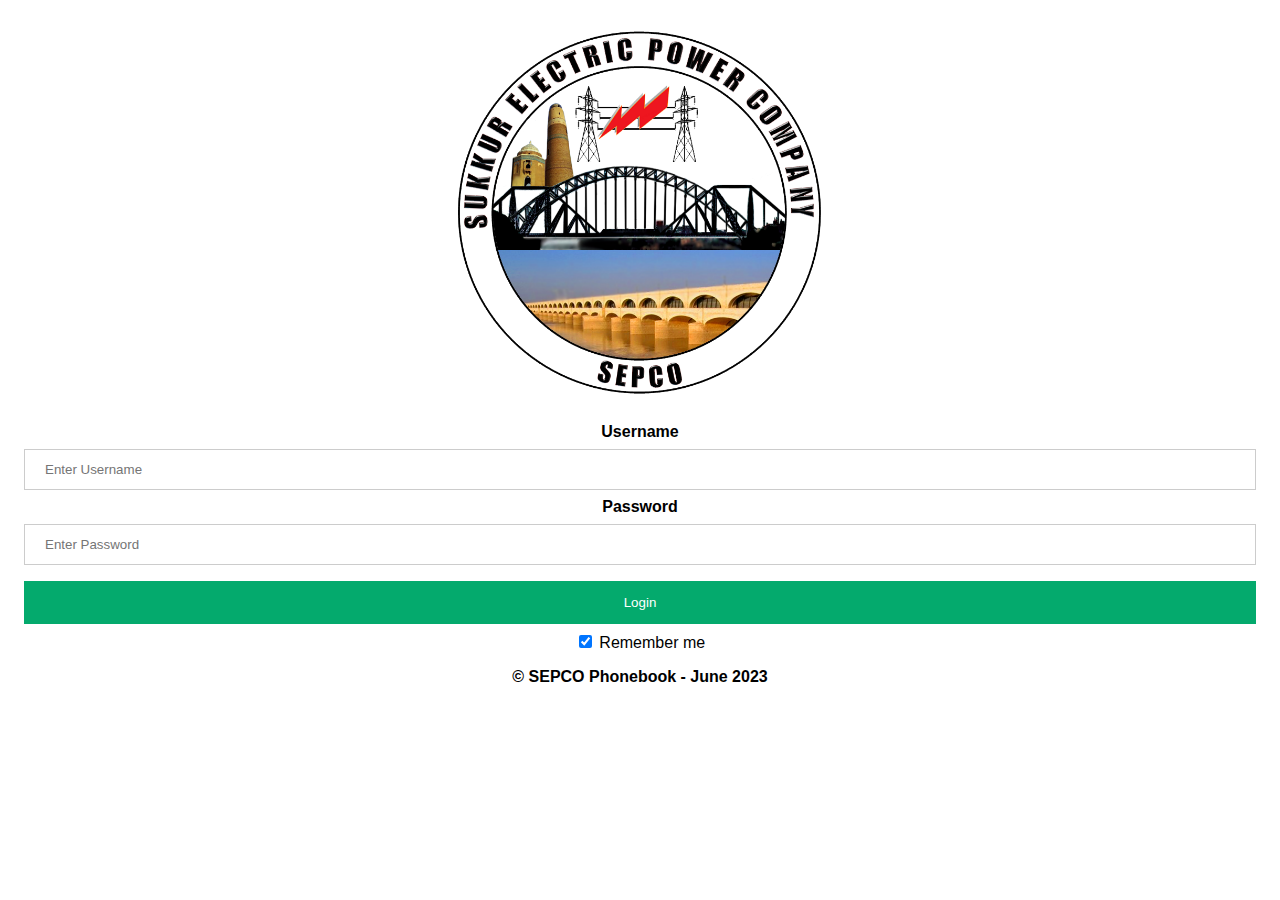
==== index.html @ 933ca5e2 "Update index.html" ====
<!DOCTYPE html>
<html>
<head>



<script>

function check()
{ 
    if(form1.userid.value == "SEPCO" && form1.pwd.value == "soomro") {
    document.location.href = "sepcopb.html";
}
else {
    alert("Incorrect Username or Password");
    event.preventDefault();
    return false;
} 
} 
</script>





<meta name="viewport" content="width=device-width, initial-scale=1">
<style>
body {font-family: Arial, Helvetica, sans-serif;}

/* Full-width input fields */
input[type=text], input[type=password] {
  width: 100%;
  padding: 12px 20px;
  margin: 8px 0;
  display: inline-block;
  border: 1px solid #ccc;
  box-sizing: border-box;
}

/* Set a style for all buttons */
button {
  background-color: #04AA6D;
  color: white;
  padding: 14px 20px;
  margin: 8px 0;
  border: none;
  cursor: pointer;
  width: 100%;
}

button:hover {
  opacity: 0.8;
}

/* Extra styles for the cancel button */
.cancelbtn {
  width: auto;
  padding: 10px 18px;
  background-color: #f44336;
}

/* Center the image and position the close button */
.imgcontainer {
  text-align: center;
  margin: 24px 0 12px 0;
  position: relative;
}

img.sepco {
  width: 30%;
  border-radius: 50%;
}

.container {
  padding: 16px;
}

span.psw {
  float: right;
  padding-top: 16px;
}



/* Add Zoom Animation */
.animate {
  -webkit-animation: animatezoom 0.6s;
  animation: animatezoom 0.6s
}

@-webkit-keyframes animatezoom {
  from {-webkit-transform: scale(0)} 
  to {-webkit-transform: scale(1)}
}
  
@keyframes animatezoom {
  from {transform: scale(0)} 
  to {transform: scale(1)}

</style>


<title>Login</title>
</head>


<body>

   <div class="modal-content animate">

	<form id="form1" action="sepcopb.html" onsubmit="check()">



    <div class="imgcontainer">
      
      <img src="sepco.png" alt="SEPCO" class="sepco">
  

    <div class="container">



      <label for="userid"><b>Username</b></label>
      <input type="text" placeholder="Enter Username" name="userid" required>

      <label for="pwd"><b>Password</b></label>
      <input type="password" placeholder="Enter Password" name="pwd" required>
        
      <button type="submit">Login</button>

      <label>
        <input type="checkbox" checked="checked" name="remember"> Remember me
      </label>


    </div>
<label for="userid"><b>© SEPCO Phonebook - June 2023</b></label>
</div>
</div>

</form>   
  




</body>
</html>
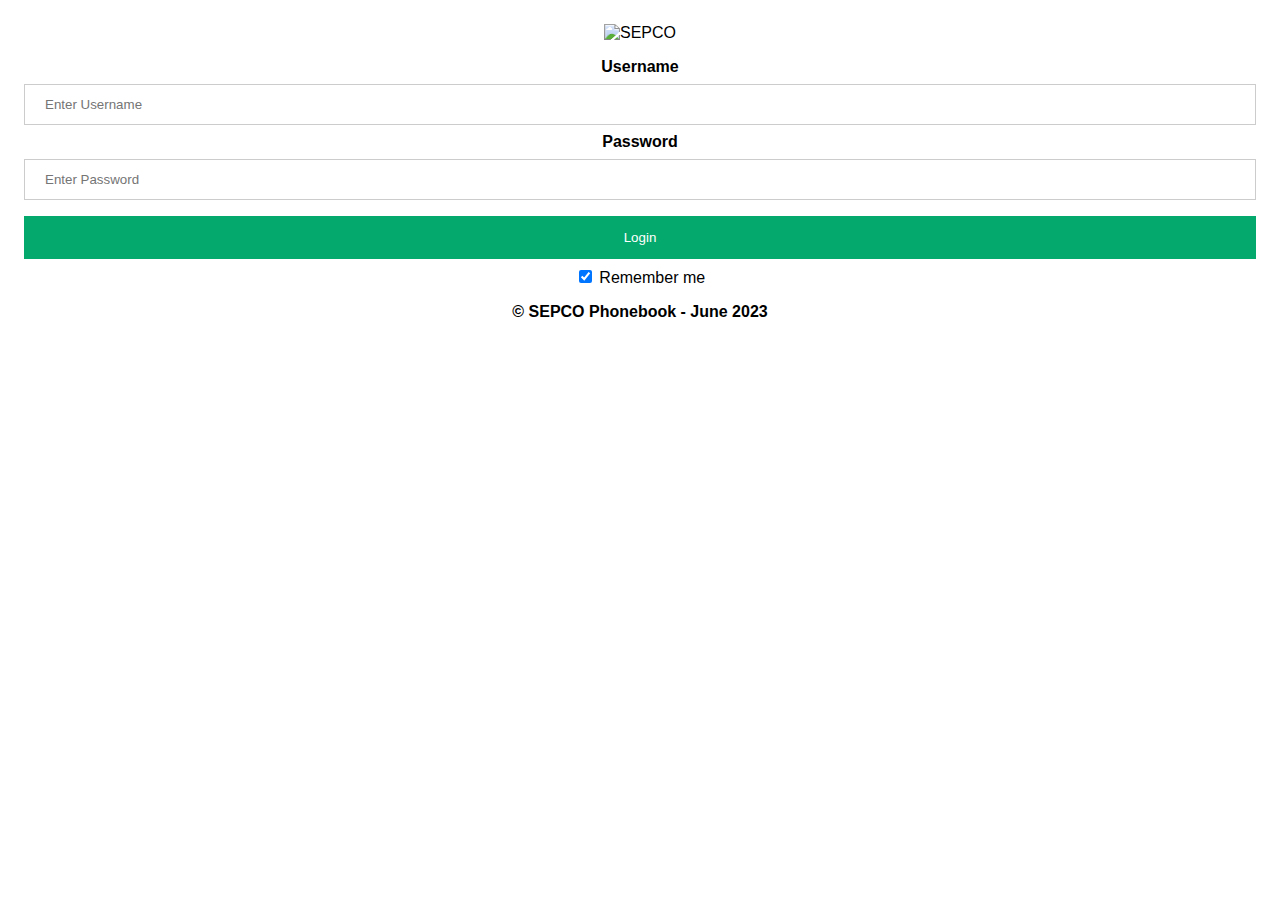
==== commit 0ed1ac9c: "Update index.html" ====
--- a/index.html
+++ b/index.html
@@ -67,15 +67,17 @@
 }
 
 img.sepco {
-  width: 30%;
-  border-radius: 50%;
+  width: 20%;
+  
 }
+
+
 
 .container {
   padding: 16px;
 }
 
-span.psw {
+span.pwd {
   float: right;
   padding-top: 16px;
 }
@@ -114,7 +116,7 @@
 
     <div class="imgcontainer">
       
-      <img src="sepco.png" alt="SEPCO" class="sepco">
+      <img src="phoneup.png" alt="SEPCO" class="sepco">
   
 
     <div class="container">
@@ -136,8 +138,14 @@
 
     </div>
 <label for="userid"><b>© SEPCO Phonebook - June 2023</b></label>
+ 
 </div>
+
 </div>
+
+
+
+
 
 </form>   
   
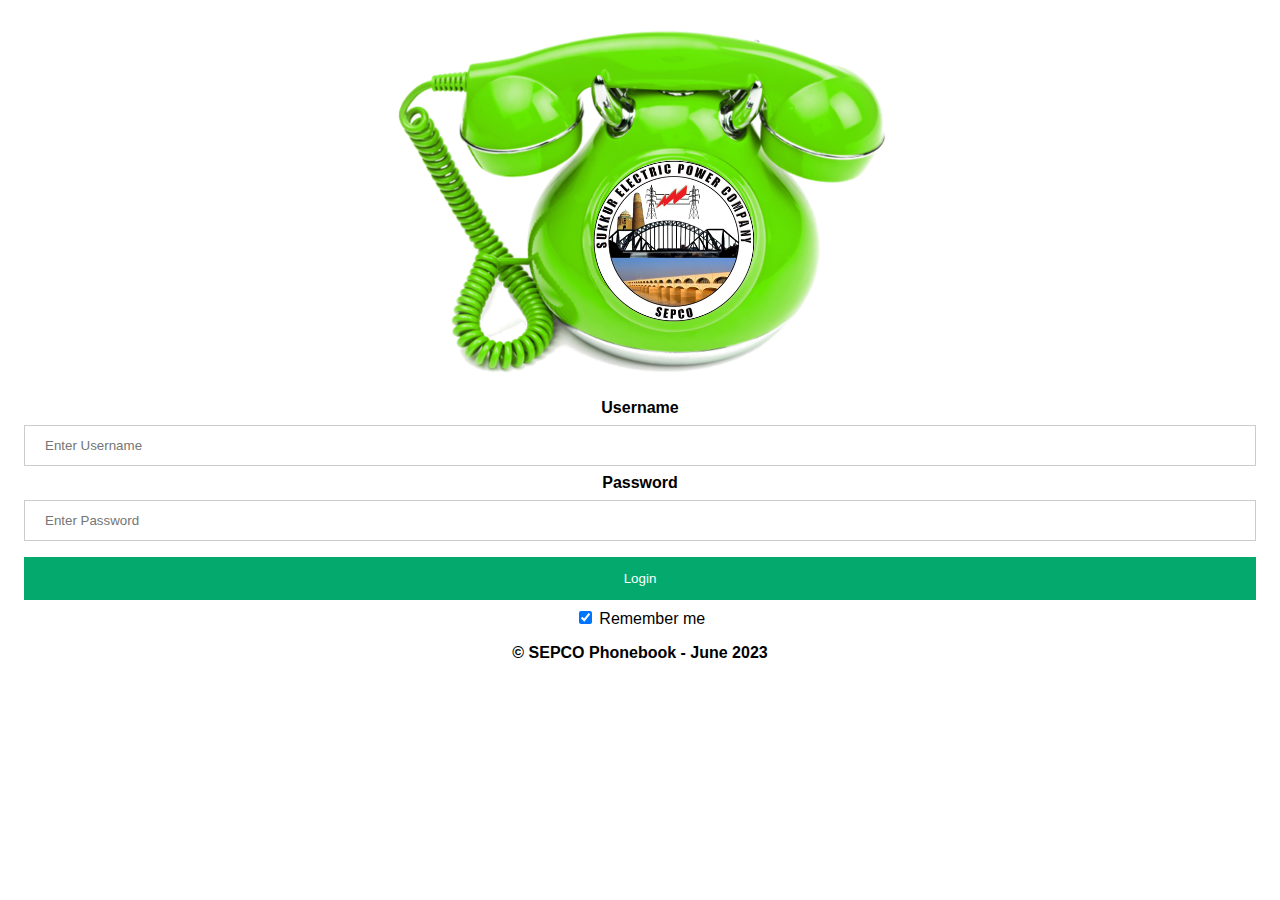
==== commit 79b6fb39: "Update index.html" ====
--- a/index.html
+++ b/index.html
@@ -67,7 +67,8 @@
 }
 
 img.sepco {
-  width: 20%;
+  width: 40%;
+ height: 30%
   
 }
 
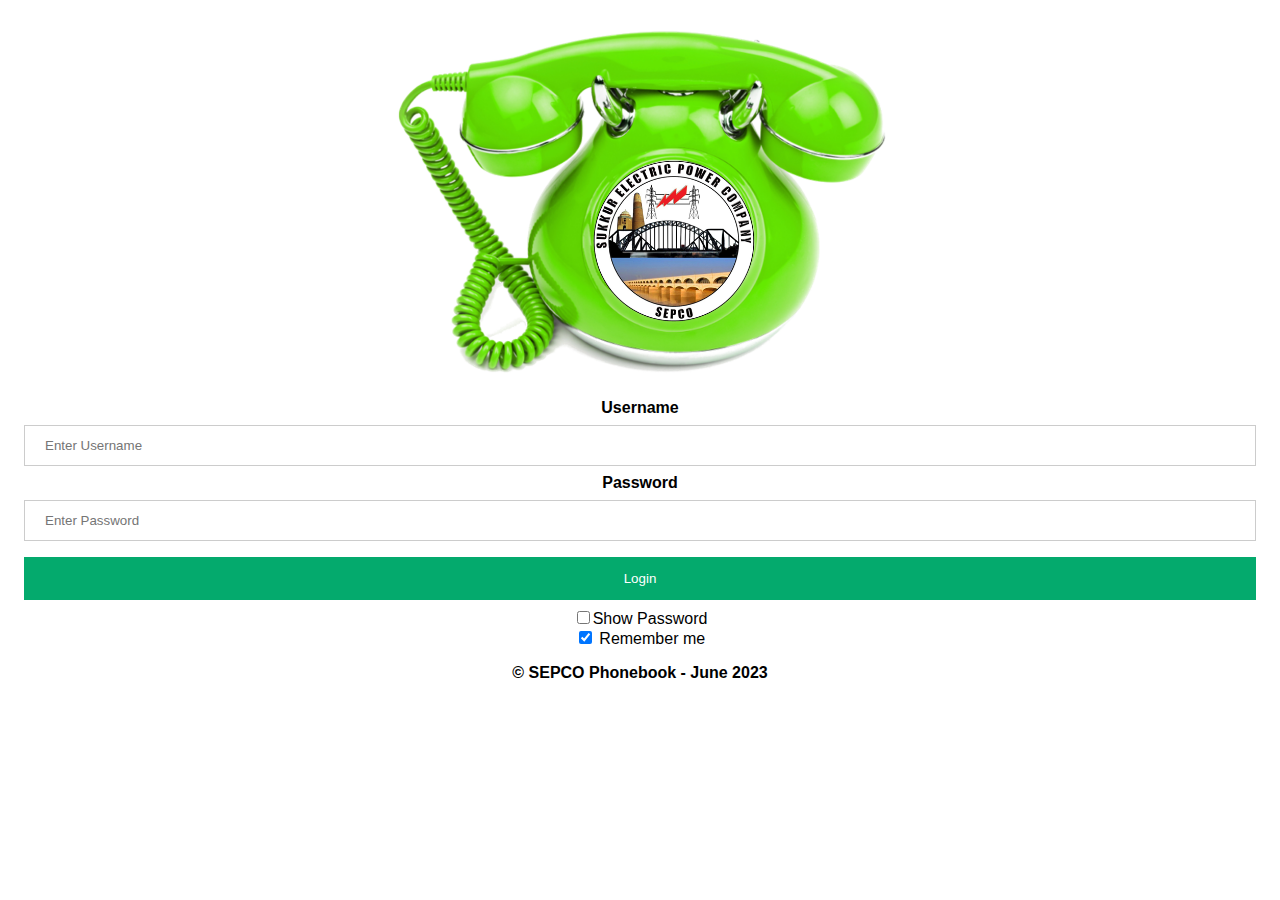
==== commit 9905c4ac: "Update index.html" ====
--- a/index.html
+++ b/index.html
@@ -17,6 +17,24 @@
     return false;
 } 
 } 
+
+
+
+
+
+
+function myFunction() {
+  var x = document.getElementById("myInput");
+  if (x.type === "password") {
+    x.type = "text";
+  } else {
+    x.type = "password";
+  }
+}
+
+
+
+
 </script>
 
 
@@ -128,10 +146,15 @@
       <input type="text" placeholder="Enter Username" name="userid" required>
 
       <label for="pwd"><b>Password</b></label>
-      <input type="password" placeholder="Enter Password" name="pwd" required>
+      <input type="password" placeholder="Enter Password" name="pwd" required id="myInput">
         
       <button type="submit">Login</button>
 
+
+
+<input type="checkbox" onclick="myFunction()">Show Password
+
+<br>
       <label>
         <input type="checkbox" checked="checked" name="remember"> Remember me
       </label>
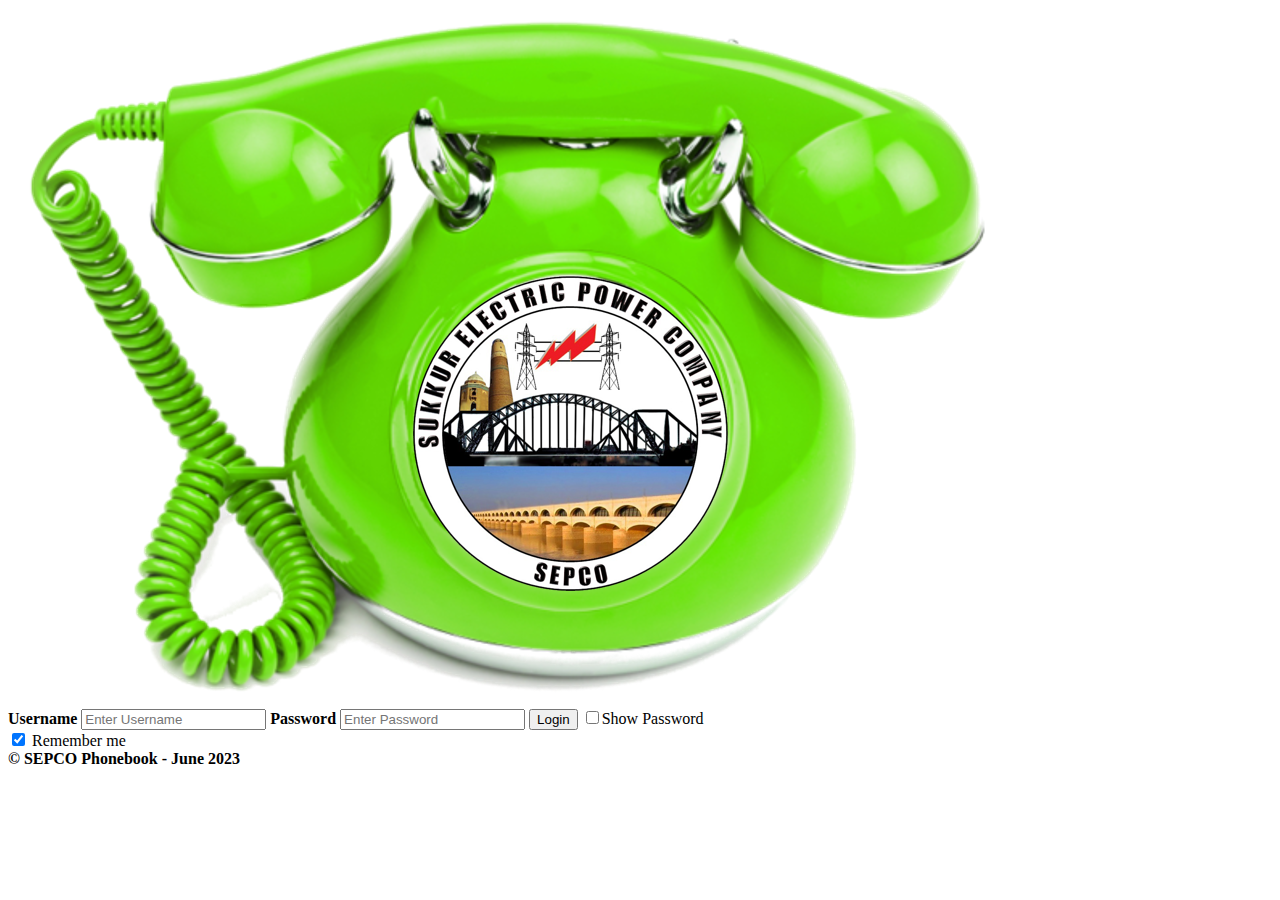
==== commit afbc3005: "Update index.html" ====
--- a/index.html
+++ b/index.html
@@ -1,129 +1,14 @@
 <!DOCTYPE html>
 <html>
 <head>
-
-
-
-<script>
-
-function check()
-{ 
-    if(form1.userid.value == "SEPCO" && form1.pwd.value == "soomro") {
-    document.location.href = "sepcopb.html";
-}
-else {
-    alert("Incorrect Username or Password");
-    event.preventDefault();
-    return false;
-} 
-} 
-
-
-
-
-
-
-function myFunction() {
-  var x = document.getElementById("myInput");
-  if (x.type === "password") {
-    x.type = "text";
-  } else {
-    x.type = "password";
-  }
-}
-
-
-
-
-</script>
-
-
-
-
+<title>Login</title>
 
 <meta name="viewport" content="width=device-width, initial-scale=1">
-<style>
-body {font-family: Arial, Helvetica, sans-serif;}
 
-/* Full-width input fields */
-input[type=text], input[type=password] {
-  width: 100%;
-  padding: 12px 20px;
-  margin: 8px 0;
-  display: inline-block;
-  border: 1px solid #ccc;
-  box-sizing: border-box;
-}
+<link rel="stylesheet" href="sepcologin.css">
+<script src="sepcologin1.js"></script>
 
-/* Set a style for all buttons */
-button {
-  background-color: #04AA6D;
-  color: white;
-  padding: 14px 20px;
-  margin: 8px 0;
-  border: none;
-  cursor: pointer;
-  width: 100%;
-}
-
-button:hover {
-  opacity: 0.8;
-}
-
-/* Extra styles for the cancel button */
-.cancelbtn {
-  width: auto;
-  padding: 10px 18px;
-  background-color: #f44336;
-}
-
-/* Center the image and position the close button */
-.imgcontainer {
-  text-align: center;
-  margin: 24px 0 12px 0;
-  position: relative;
-}
-
-img.sepco {
-  width: 40%;
- height: 30%
-  
-}
-
-
-
-.container {
-  padding: 16px;
-}
-
-span.pwd {
-  float: right;
-  padding-top: 16px;
-}
-
-
-
-/* Add Zoom Animation */
-.animate {
-  -webkit-animation: animatezoom 0.6s;
-  animation: animatezoom 0.6s
-}
-
-@-webkit-keyframes animatezoom {
-  from {-webkit-transform: scale(0)} 
-  to {-webkit-transform: scale(1)}
-}
-  
-@keyframes animatezoom {
-  from {transform: scale(0)} 
-  to {transform: scale(1)}
-
-</style>
-
-
-<title>Login</title>
 </head>
-
 
 <body>
 
@@ -132,15 +17,12 @@
 	<form id="form1" action="sepcopb.html" onsubmit="check()">
 
 
-
     <div class="imgcontainer">
       
       <img src="phoneup.png" alt="SEPCO" class="sepco">
   
 
     <div class="container">
-
-
 
       <label for="userid"><b>Username</b></label>
       <input type="text" placeholder="Enter Username" name="userid" required>
@@ -159,7 +41,6 @@
         <input type="checkbox" checked="checked" name="remember"> Remember me
       </label>
 
-
     </div>
 <label for="userid"><b>© SEPCO Phonebook - June 2023</b></label>
  
@@ -167,15 +48,7 @@
 
 </div>
 
-
-
-
-
 </form>   
-  
-
-
-
 
 </body>
 </html>
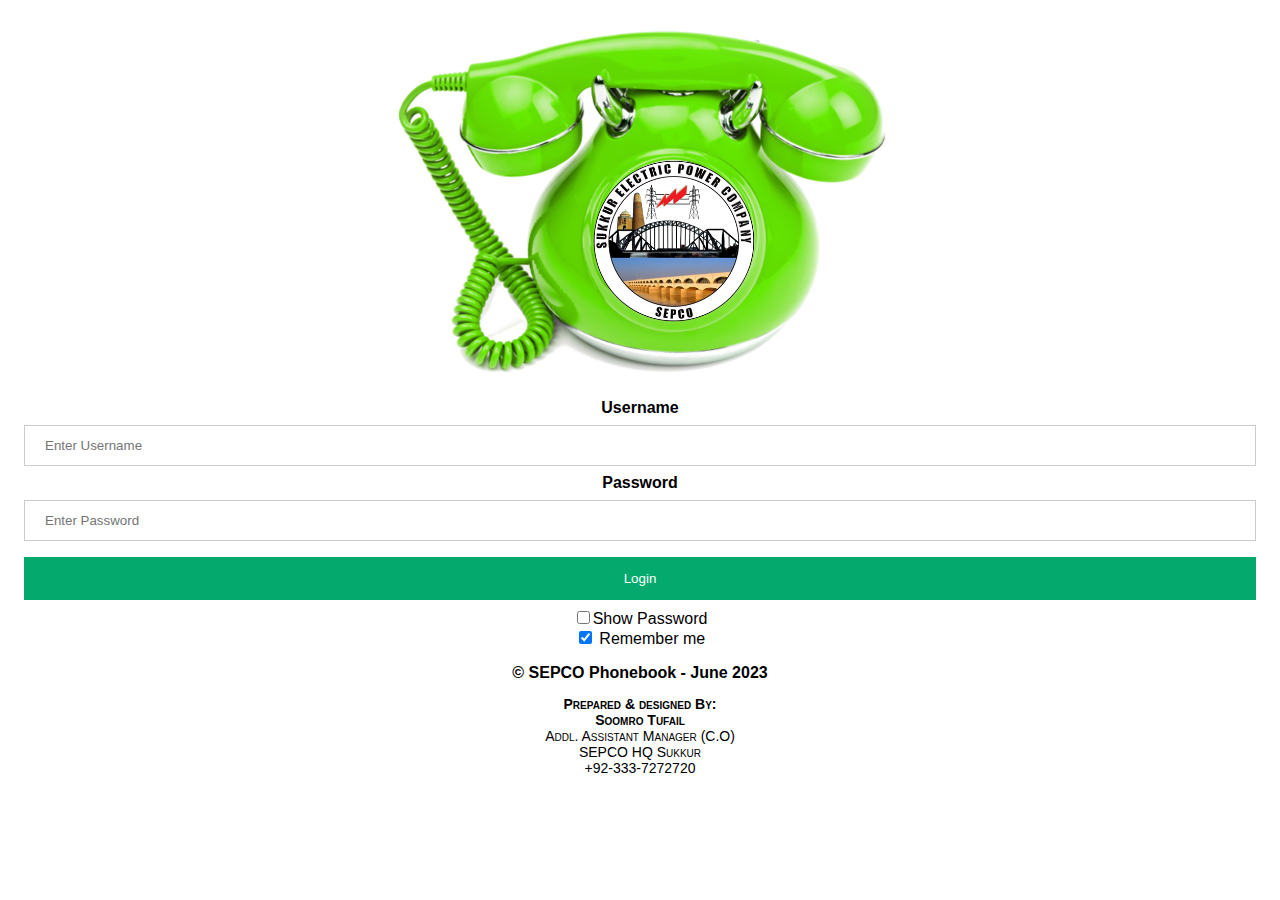
==== commit 90d0eab4: "Update index.html" ====
--- a/index.html
+++ b/index.html
@@ -42,7 +42,17 @@
       </label>
 
     </div>
-<label for="userid"><b>© SEPCO Phonebook - June 2023</b></label>
+<b>© SEPCO Phonebook - June 2023</b></label>
+<p style = "color:black; font-size:14px; font-variant:small-caps;"><b>Prepared & designed By:
+<br>
+Soomro Tufail</b>
+<br>
+Addl. Assistant Manager (C.O)
+<br>
+SEPCO HQ Sukkur
+<br>
++92-333-7272720
+</p>
  
 </div>
 
--- a/sepcologin.css
+++ b/sepcologin.css
@@ -0,0 +1,74 @@
+
+body {font-family: Arial, Helvetica, sans-serif;}
+
+/* Full-width input fields */
+input[type=text], input[type=password] {
+  width: 100%;
+  padding: 12px 20px;
+  margin: 8px 0;
+  display: inline-block;
+  border: 1px solid #ccc;
+  box-sizing: border-box;
+}
+
+/* Set a style for all buttons */
+button {
+  background-color: #04AA6D;
+  color: white;
+  padding: 14px 20px;
+  margin: 8px 0;
+  border: none;
+  cursor: pointer;
+  width: 100%;
+}
+
+button:hover {
+  opacity: 0.8;
+}
+
+/* Extra styles for the cancel button */
+.cancelbtn {
+  width: auto;
+  padding: 10px 18px;
+  background-color: #f44336;
+}
+
+/* Center the image and position the close button */
+.imgcontainer {
+  text-align: center;
+  margin: 24px 0 12px 0;
+  position: relative;
+}
+
+img.sepco {
+  width: 40%;
+ height: 30%
+  
+}
+
+.container {
+  padding: 16px;
+}
+
+span.pwd {
+  float: right;
+  padding-top: 16px;
+}
+
+
+
+/* Add Zoom Animation */
+.animate {
+  -webkit-animation: animatezoom 0.6s;
+  animation: animatezoom 0.6s
+}
+
+@-webkit-keyframes animatezoom {
+  from {-webkit-transform: scale(0)} 
+  to {-webkit-transform: scale(1)}
+}
+  
+@keyframes animatezoom {
+  from {transform: scale(0)} 
+  to {transform: scale(1)}
+
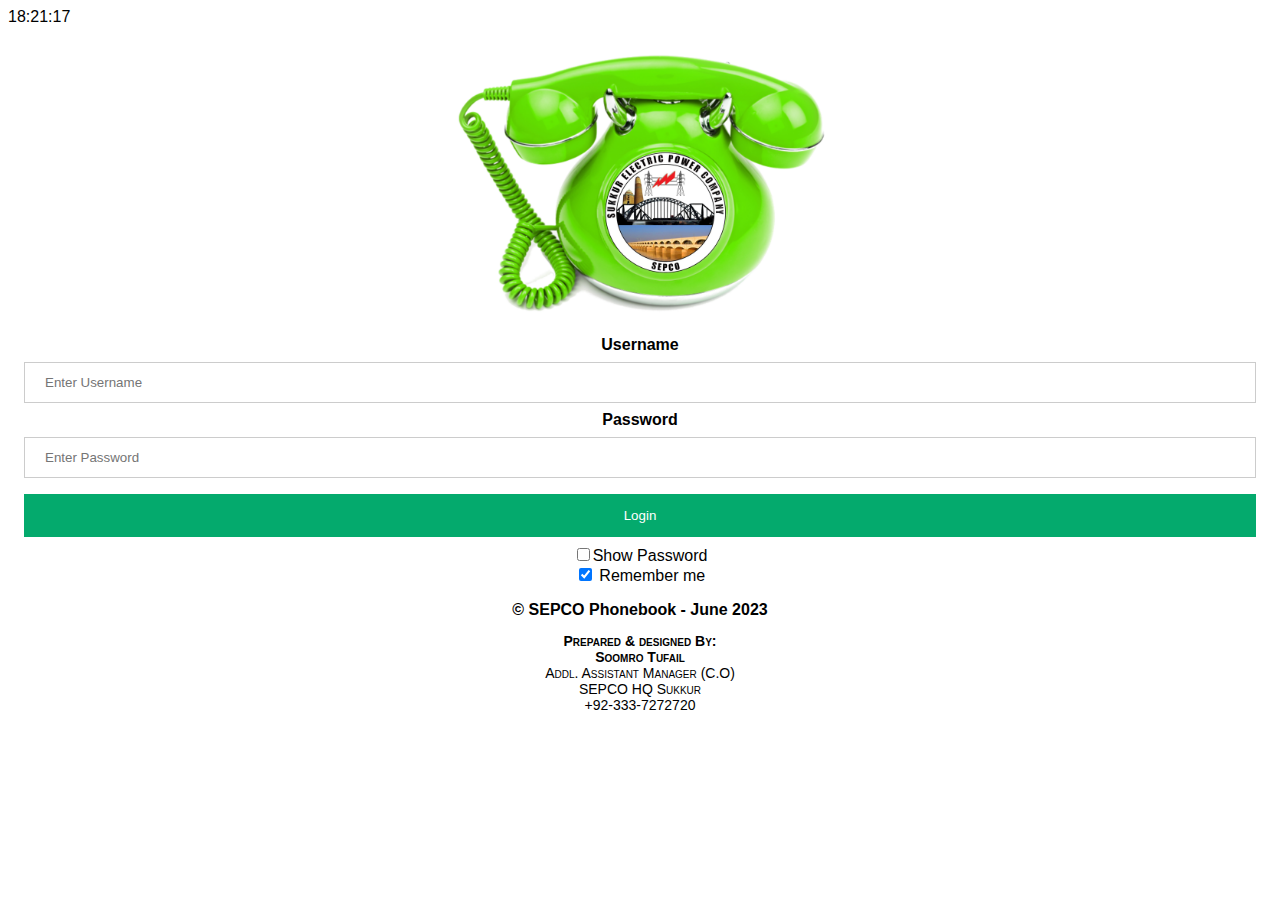
==== commit 06edb9b0: "Update index.html" ====
--- a/index.html
+++ b/index.html
@@ -8,9 +8,38 @@
 <link rel="stylesheet" href="sepcologin.css">
 <script src="sepcologin1.js"></script>
 
+
+
+
+
+
+
 </head>
 
-<body>
+<body onload="startTime()">
+
+
+<div id="txt"></div>
+
+<script>
+function startTime() {
+  const today = new Date();
+  let h = today.getHours();
+  let m = today.getMinutes();
+  let s = today.getSeconds();
+  m = checkTime(m);
+  s = checkTime(s);
+  document.getElementById('txt').innerHTML =  h + ":" + m + ":" + s;
+  setTimeout(startTime, 1000);
+}
+
+function checkTime(i) {
+  if (i < 10) {i = "0" + i};  // add zero in front of numbers < 10
+  return i;
+
+}
+</script>
+
 
    <div class="modal-content animate">
 
@@ -20,6 +49,8 @@
     <div class="imgcontainer">
       
       <img src="phoneup.png" alt="SEPCO" class="sepco">
+
+
   
 
     <div class="container">
@@ -42,7 +73,9 @@
       </label>
 
     </div>
-<b>© SEPCO Phonebook - June 2023</b></label>
+<b>© SEPCO Phonebook - June 2023</b>
+
+
 <p style = "color:black; font-size:14px; font-variant:small-caps;"><b>Prepared & designed By:
 <br>
 Soomro Tufail</b>
@@ -60,5 +93,7 @@
 
 </form>   
 
+
+
 </body>
 </html>
--- a/sepcologin.css
+++ b/sepcologin.css
@@ -41,8 +41,8 @@
 }
 
 img.sepco {
-  width: 40%;
- height: 30%
+  width: 30%;
+ height: 20%
   
 }
 
@@ -71,4 +71,3 @@
 @keyframes animatezoom {
   from {transform: scale(0)} 
   to {transform: scale(1)}
-
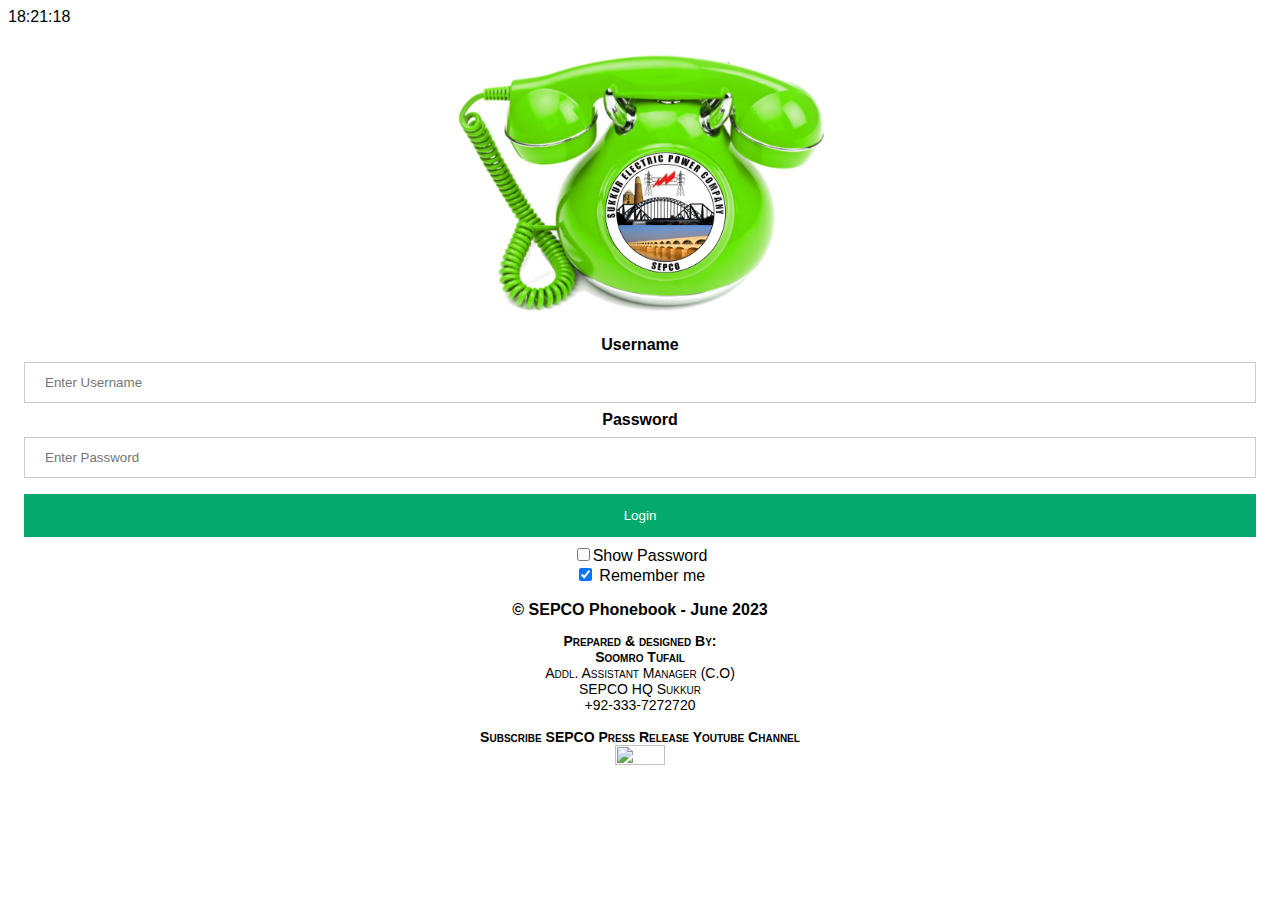
==== commit 0092b4dc: "Update index.html" ====
--- a/index.html
+++ b/index.html
@@ -10,13 +10,15 @@
 
 
 
+</head>
+
+<body onload="startTime()">
 
 
 
 
-</head>
 
-<body onload="startTime()">
+
 
 
 <div id="txt"></div>
@@ -85,13 +87,27 @@
 SEPCO HQ Sukkur
 <br>
 +92-333-7272720
+<br>
+<br>
+<b>Subscribe SEPCO Press Release Youtube Channel</b>
+<br>
+<a href="https://www.youtube.com/@SEPCOPRO"><img src="ybutton.png" width="50" height="10%"></a>
 </p>
+
  
 </div>
 
 </div>
 
+
+
+
+
 </form>   
+
+
+
+
 
 
 
